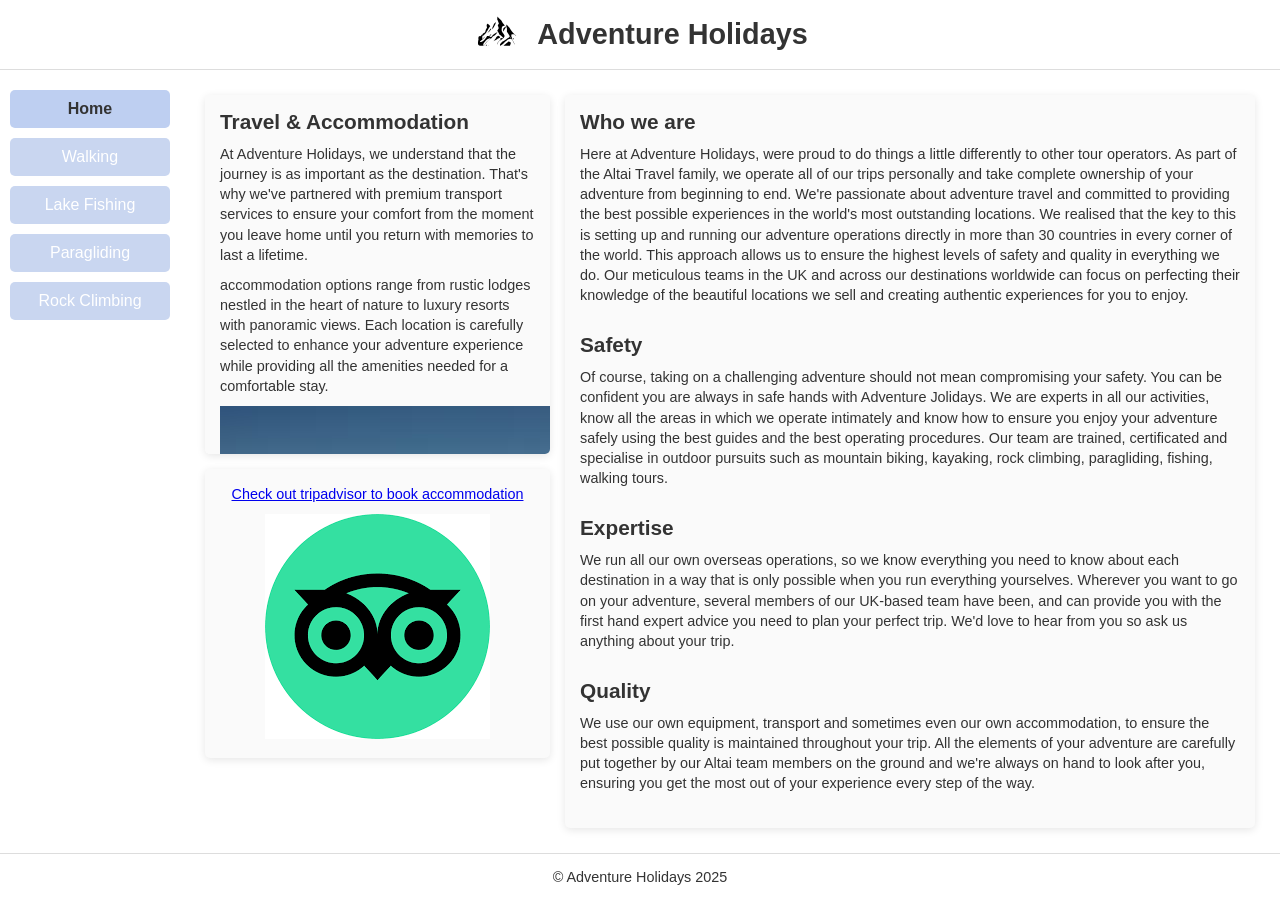
==== index.html @ 48bcb8c5 "Add files via upload" ====
<!DOCTYPE html>
<html lang="en">

<head>
    <meta charset="UTF-8">
    <meta name="viewport" content="width=device-width, initial-scale=1.0">
    <title>Adventure Holidays</title>

    <!-- Stylesheets for layout and design -->
    <link rel="stylesheet" href="css/home.css">
    <link rel="stylesheet" href="css/_navigation.css">
    <link rel="stylesheet" href="css/_headerfooter.css">

    <link rel="icon" type="image/x-icon" href="Images/Logo.svg"> <!-- Favicon for the website -->

</head>

<body>
    <header>
        <div class="logo">
            <img src="Images/Logo.svg" alt="Adventure Holidays Logo">
        </div>
        <h1>Adventure Holidays</h1>
    </header>

    <main> <!-- Navigation class = active showing which page is active -->
        <nav>
            <ul>
                <li><a href="index.html" class="active">Home</a></li>
                <li><a href="walking.html">Walking</a></li>
                <li><a href="lakefishing.html">Lake Fishing</a></li>
                <li><a href="paragliding.html">Paragliding</a></li>
                <li><a href="rockclimbing.html">Rock Climbing</a></li>
            </ul>
        </nav>


        <!-- Infromation box about Travel and Accomodation -->
        <div class="content"> 
            <div class="holiday-info">
                <h2>Travel & Accommodation</h2>
                <p>At Adventure Holidays, we understand that the journey is as important as the destination. That's why
                    we've partnered with premium transport services to ensure your comfort from the moment you leave
                    home until you return with memories to last a lifetime.</p>
                <p>accommodation options range from rustic lodges nestled in the heart of nature to luxury resorts
                    with panoramic views. Each location is carefully selected to enhance your adventure experience while
                    providing all the amenities needed for a comfortable stay.</p>
                <img src="Images/alps.jpg" alt="alps photo" class="img">
            </div>

            <a href="https://www.tripadvisor.co.uk/" class="accommodation-box">
                <div class="article-link">
                    <p>Check out tripadvisor to book accommodation </p>
                    <img src="Images/tripadvisor.jpg" alt="tripadvisor logo" class="img">
                </div>
            </a>

             <!-- text box with infromation from the brief -->
            <div class="travel-article"> 
                <h2>Who we are</h2>
                <p>
                    Here at Adventure Holidays, were proud to do things a little differently to other tour
                    operators. As part of the Altai Travel family, we operate all of our trips personally and take
                    complete ownership of your adventure from beginning to end.

                    We're passionate about adventure travel and committed to providing the best possible
                    experiences in the world's most outstanding locations. We realised that the key to this is
                    setting up and running our adventure operations directly in more than 30 countries in every
                    corner of the world. This approach allows us to ensure the highest levels of safety and
                    quality in everything we do. Our meticulous teams in the UK and across our destinations
                    worldwide can focus on perfecting their knowledge of the beautiful locations we sell and
                    creating authentic experiences for you to enjoy.
                </p>
                <br>
                <h2>Safety</h2>
                <p>
                    Of course, taking on a challenging adventure should not mean compromising your safety.
                    You can be confident you are always in safe hands with Adventure Jolidays. We are experts
                    in all our activities, know all the areas in which we operate intimately and know how to
                    ensure you enjoy your adventure safely using the best guides and the best operating
                    procedures.
                    Our team are trained, certificated and specialise in outdoor pursuits such as mountain
                    biking, kayaking, rock climbing, paragliding, fishing, walking tours.
                </p>
                <br>
                <h2>Expertise</h2>
                <p>
                    We run all our own overseas operations, so we know everything you need to know about
                    each destination in a way that is only possible when you run everything yourselves.
                    Wherever you want to go on your adventure, several members of our UK-based team have
                    been, and can provide you with the first hand expert advice you need to plan your perfect
                    trip. We'd love to hear from you so ask us anything about your trip.
                </p>
                <br>
                <h2>Quality</h2>
                <p>
                    We use our own equipment, transport and sometimes even our own accommodation, to
                    ensure the best possible quality is maintained throughout your trip. All the elements of your
                    adventure are carefully put together by our Altai team members on the ground and we're
                    always on hand to look after you, ensuring you get the most out of your experience every
                    step of the way.
                </p>
            </div>
        </div>
    </main>

    <footer>
        &copy; Adventure Holidays 2025
    </footer>
</body>

</html>
---- css/home.css ----
@font-face {
  font-family: "Sansita";
  src: url("Fonts/Sansita-Regular.ttf") format("truetype");
}
@font-face {
  font-family: "tiroBangla";
  src: url("Fonts/TiroBangla-regular.ttf") format("truetype");
}
* {
  margin: 0;
  padding: 0;
  box-sizing: border-box;
}

html, body {
  height: 100%;
  overflow: hidden;
}

body {
  font-family: "sansita", sans-serif;
  background-color: #ffffff;
  color: #333333;
  display: flex;
  flex-direction: column;
}
body main {
  flex: 1;
  display: flex;
  overflow: hidden;
}
body main .content {
  flex: 1;
  display: grid;
  gap: 15px;
  padding: 25px;
  grid-template-columns: 1fr 2fr;
  grid-template-rows: 1fr 1fr;
}
body main .content h2 {
  color: #333333;
  font-size: 1.3rem;
  margin-bottom: 10px;
}
body main .content p {
  font-size: 0.9rem;
  margin-bottom: 10px;
  font-family: "tirobangla", sans-serif;
  line-height: 1.4;
}
body main .content div {
  background-color: #fafafa;
  padding: 15px;
  border-radius: 5px;
  box-shadow: 0px 2px 8px rgba(0, 0, 0, 0.1);
  overflow-y: auto;
}
body main .content .holiday-info {
  grid-column: 1/2;
  grid-row: 1/2;
}
body main .content .travel-article {
  grid-column: 2/3;
  grid-row: 1/3;
  padding: 15px;
}
body main .content .article-link {
  grid-column: 1/2;
  grid-row: 2/2;
  text-align: center;
  align-content: center;
}
body main .content .article-link p {
  text-decoration: none;
}
body main .content .article-link .accommodation-box {
  flex: 1;
  min-height: 150px;
  background-color: #fafafa;
  text-align: center;
  padding: 20px;
  display: flex;
  align-items: center;
  justify-content: center;
  color: #333333;
  text-decoration: none;
}
---- css/_navigation.css ----
@font-face {
  font-family: "Sansita";
  src: url("Fonts/Sansita-Regular.ttf") format("truetype");
}

@font-face {
  font-family: "tiroBangla";
  src: url("Fonts/TiroBangla-regular.ttf") format("truetype");
}

@font-face {
  font-family: "Sansita";
  src: url("../fonts/Sansita-Regular.ttf") format("truetype");
}

nav {
  width: 180px;
  padding: 20px 10px;
  background-color: #ffffff;
}

nav ul {
  list-style: none;
}

nav ul li {
  margin-bottom: 10px;
}

nav ul li a {
  display: block;
  padding: 10px 15px;
  text-decoration: none;
  color: #ffffff;
  background-color: #C9D6F0;
  border-radius: 5px;
  transition: background-color 0.3s;
  text-align: center;
}

nav ul li a:hover {
  background-color: #becff1;
  color: #333333;
}

nav ul li a.active {
  background-color: #becff1;
  font-weight: bold;
  color: #333333;
}

@media (max-width: 768px) {
  main {
    flex-direction: column;
    overflow-y: auto;
  }

  nav {
    width: 100%;
    height: auto;
    padding: 5px;
  }

  nav ul {
    display: flex;
    flex-wrap: wrap;
    justify-content: center;
  }

  nav ul li {
    margin: 3px;
  }

  nav ul li a {
    padding: 6px 10px;
  }
}
---- css/_headerfooter.css ----
@font-face {
  font-family: "Sansita";
  src: url("Fonts/Sansita-Regular.ttf") format("truetype");
}

@font-face {
  font-family: "tiroBangla";
  src: url("Fonts/TiroBangla-regular.ttf") format("truetype");
}

footer {
  display: flex;
  justify-content: center;
  padding: 15px 40px;
  background-color: #ffffff;
  border-top: 1px solid #ddd;
  font-size: 0.9rem;
}

footer .copyright,
footer .contact {
  width: auto;
}

header {
  background-color: #ffffff;
  display: flex;
  align-items: center;
  justify-content: center;
  padding: 10px;
  border-bottom: 1px solid #ddd;
  height: 70px;
}

header .logo {
  margin-right: 15px;
}

header .logo img {
  height: 50px;
  width: auto;
}

header h1 {
  font-size: 1.8rem;
  color: #333333;
}
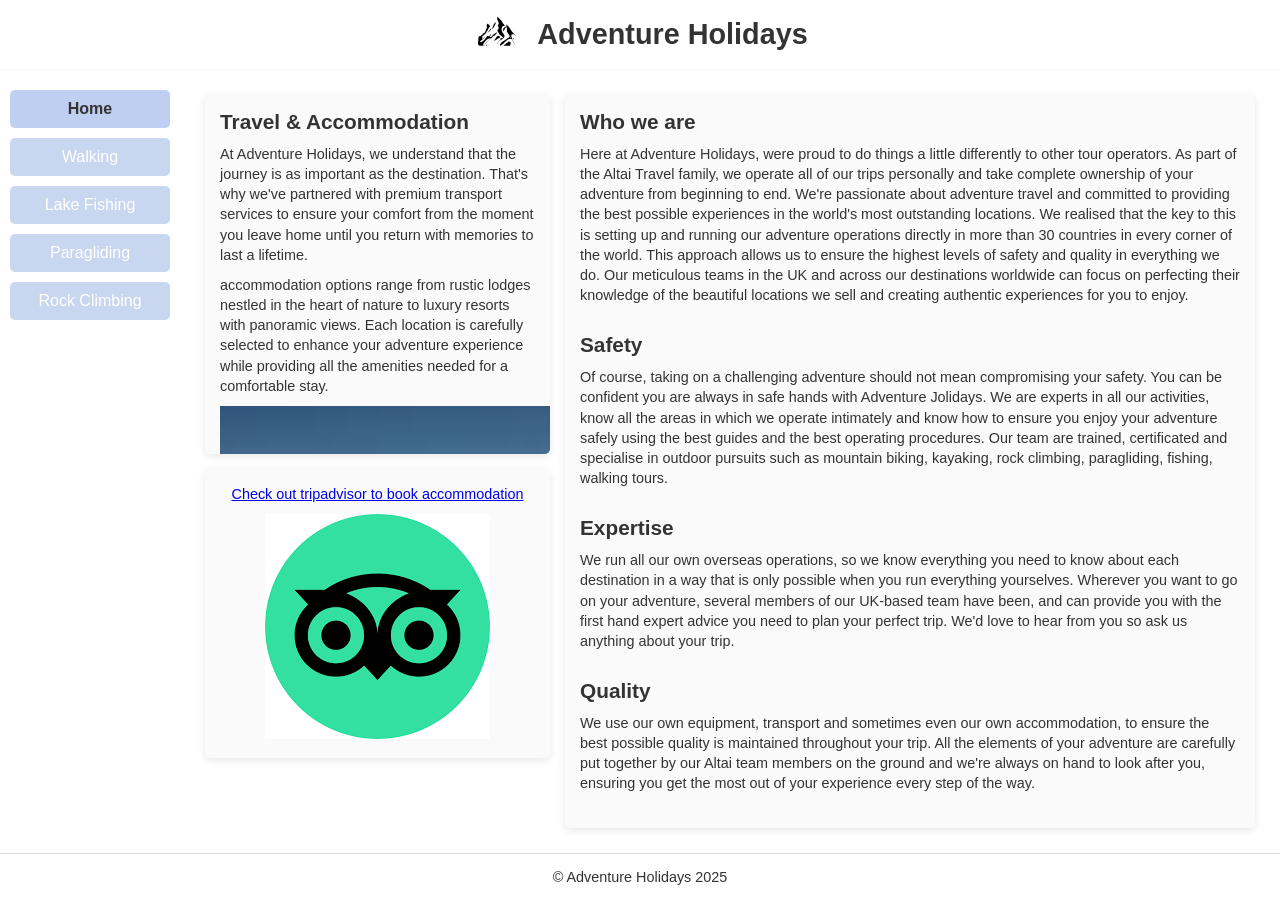
==== commit 88ad552c: "yup please work now" ====
--- a/index.html
+++ b/index.html
@@ -8,8 +8,8 @@
 
     <!-- Stylesheets for layout and design -->
     <link rel="stylesheet" href="css/home.css">
-    <link rel="stylesheet" href="css/_navigation.css">
-    <link rel="stylesheet" href="css/_headerfooter.css">
+    <link rel="stylesheet" href="css/navigation.css">
+    <link rel="stylesheet" href="css/headerfooter.css">
 
     <link rel="icon" type="image/x-icon" href="Images/Logo.svg"> <!-- Favicon for the website -->
 
--- a/css/navigation.css
+++ b/css/navigation.css
@@ -0,0 +1,38 @@
+@font-face {
+  font-family: "Sansita";
+  src: url("Fonts/Sansita-Regular.ttf") format("truetype");
+}
+@font-face {
+  font-family: "tiroBangla";
+  src: url("Fonts/TiroBangla-regular.ttf") format("truetype");
+}
+nav {
+  width: 180px;
+  padding: 20px 10px;
+  background-color: #ffffff;
+}
+nav ul {
+  list-style: none;
+}
+nav ul li {
+  margin-bottom: 10px;
+}
+nav ul li a {
+  display: block;
+  padding: 10px 15px;
+  text-decoration: none;
+  color: #ffffff;
+  background-color: #C9D6F0;
+  border-radius: 5px;
+  transition: background-color 0.3s;
+  text-align: center;
+}
+nav ul li a:hover {
+  background-color: #becff1;
+  color: #333333;
+}
+nav ul li a.active {
+  background-color: #becff1;
+  font-weight: bold;
+  color: #333333;
+}
--- a/css/headerfooter.css
+++ b/css/headerfooter.css
@@ -0,0 +1,37 @@
+@font-face {
+  font-family: "Sansita";
+  src: url("Fonts/Sansita-Regular.ttf") format("truetype");
+}
+@font-face {
+  font-family: "tiroBangla";
+  src: url("Fonts/TiroBangla-regular.ttf") format("truetype");
+}
+footer {
+  justify-content: center;
+  padding: 15px 40px;
+  background-color: #ffffff;
+  border-top: 1px solid #ddd;
+  font-size: 0.9rem;
+  text-align: center;
+}
+
+header {
+  background-color: #ffffff;
+  display: flex;
+  align-items: center;
+  justify-content: center;
+  padding: 10px;
+  border-bottom: 1px solid #fafafa;
+  height: 70px;
+}
+header .logo {
+  margin-right: 15px;
+}
+header .logo img {
+  height: 50px;
+  width: auto;
+}
+header h1 {
+  font-size: 1.8rem;
+  color: #333333;
+}
